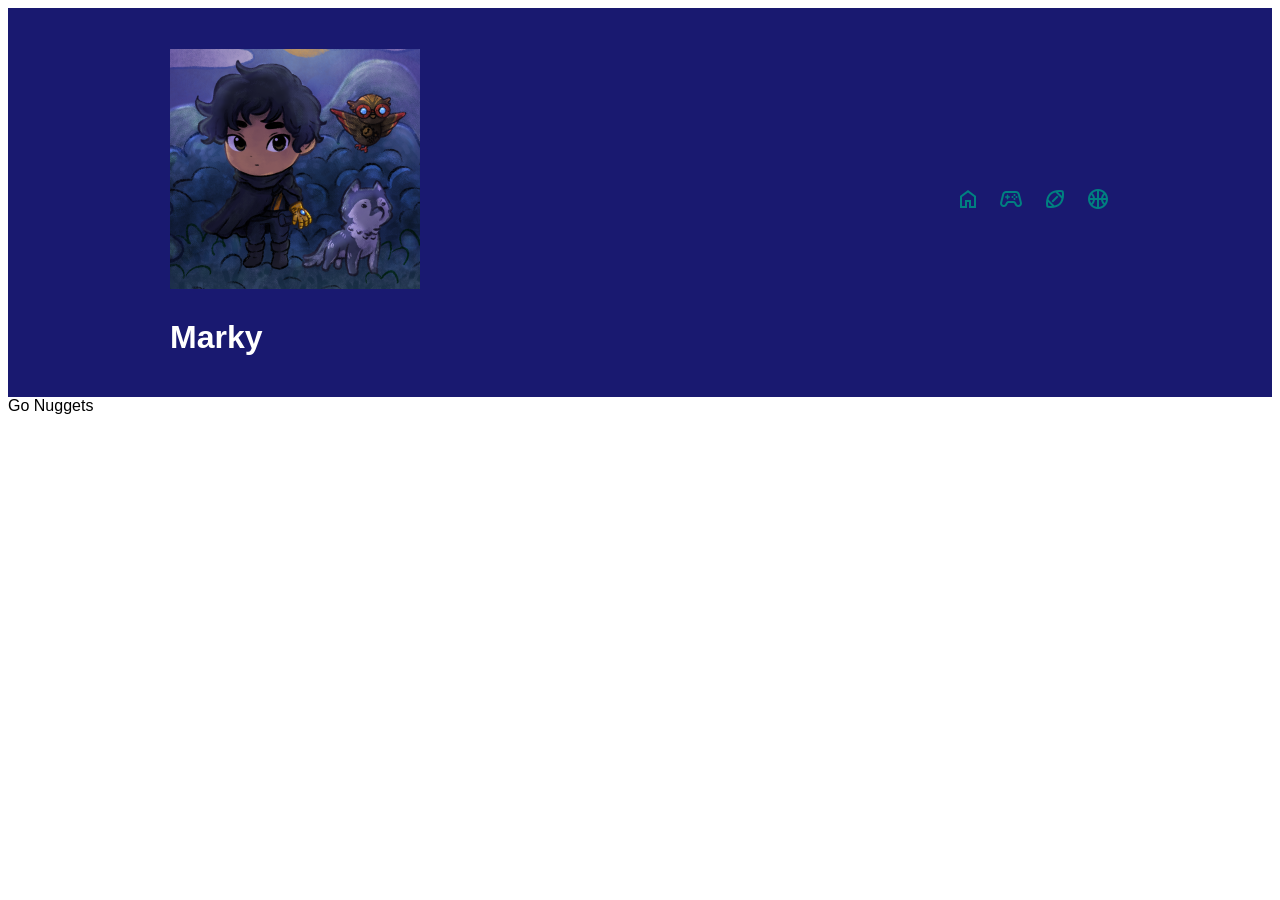
==== basketball.html @ 724725d4 "icons and css test" ====
<!doctype html>
<html lang="en">
    <head>
        <meta charset="UTF-8">
        <meta name="viewport"
              content="width=device-width, user-scalable=no, initial-scale=1.0, maximum-scale=1.0, minimum-scale=1.0">
        <meta http-equiv="X-UA-Compatible" content="ie=edge">
        <title>Football</title>
        <link rel="stylesheet" href="index.css">
        <link rel="stylesheet" href="https://fonts.googleapis.com/css2?family=Material+Symbols+Outlined:opsz,wght,FILL,GRAD@20..48,100..700,0..1,-50..200" />
    </head>

    <body>
        <header>
            <div class="box">
                <h1><img alt="Logo" src="img/miloTiny.png"></h1>
                <h1 class="name">Marky</h1>
                <nav>
                    <ul>
                        <li><a href="css/index.html"><span class="material-symbols-outlined">home</span></a></li>
                        <li><a href="gaming.html"><span class="material-symbols-outlined">stadia_controller</span></a></li>
                        <li><a href="football.html"><span class="material-symbols-outlined">sports_football</span></a></li>
                        <li><a href="basketball.html"><span class="material-symbols-outlined">sports_basketball</span></a></li>
                    </ul>
                </nav>
            </div>
        </header>
        <main>Go Nuggets</main>
    </body>
</html>
---- index.css ----
header{
    background-color: midnightblue;
    padding: 20px 0;
    margin: 0;
}

body {
    font-family: 'Montserrat', sans-serif;
}

.box{
    width: 940px;
    position: relative;
    margin: 0 auto;
}

.name{
  color: white;
}

nav{
    position: absolute;
    top: 110px;
    right: 0;
}

nav li{
    display: inline;
    margin: 0 0 0 15px;
}

nav a{
    color: teal;
    font-size: 40px;
}

nav a:hover{
    color: darkslategrey;
    text-decoration: underline;
}
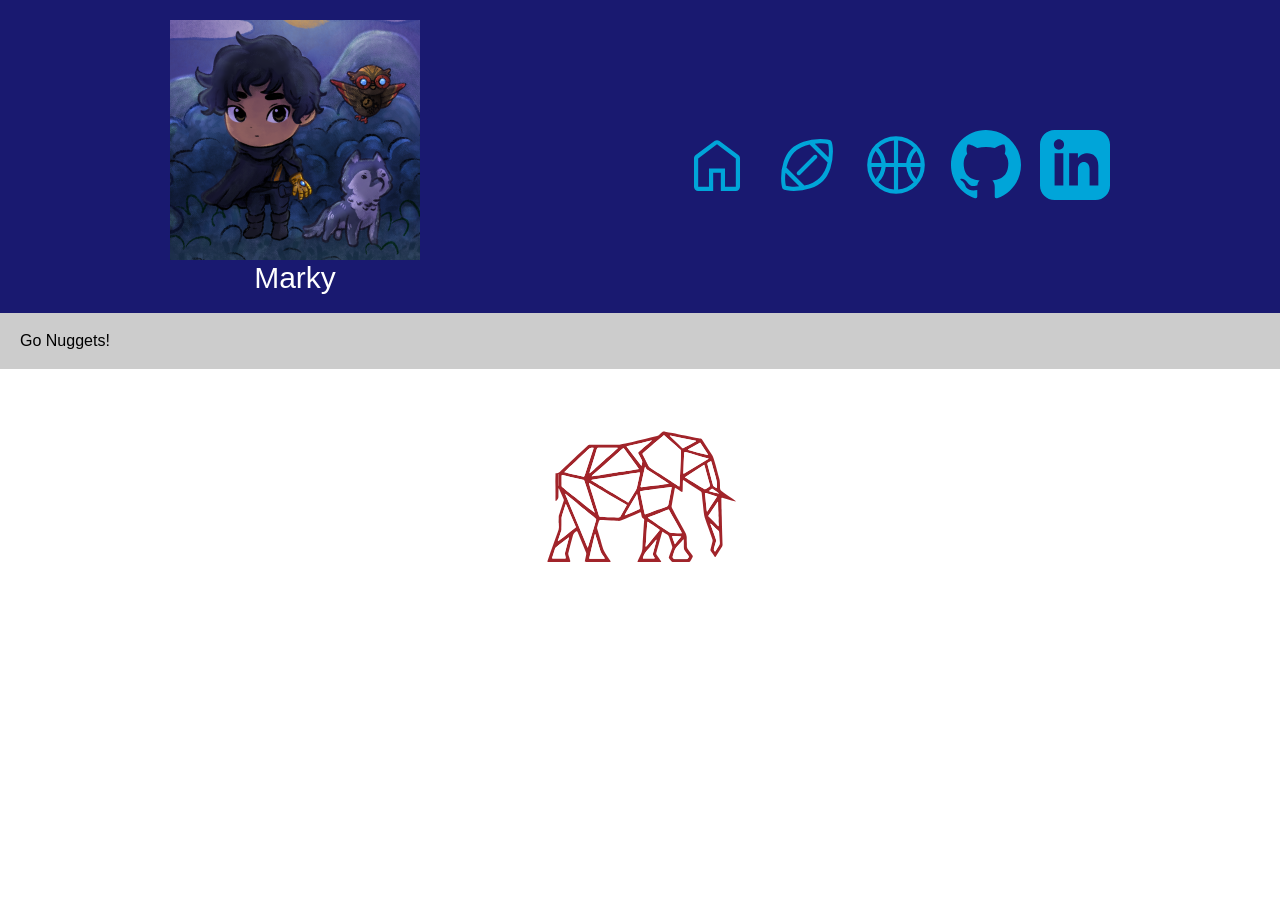
==== commit 4270e518: "icons and format" ====
--- a/basketball.html
+++ b/basketball.html
@@ -6,25 +6,34 @@
               content="width=device-width, user-scalable=no, initial-scale=1.0, maximum-scale=1.0, minimum-scale=1.0">
         <meta http-equiv="X-UA-Compatible" content="ie=edge">
         <title>Football</title>
-        <link rel="stylesheet" href="index.css">
-        <link rel="stylesheet" href="https://fonts.googleapis.com/css2?family=Material+Symbols+Outlined:opsz,wght,FILL,GRAD@20..48,100..700,0..1,-50..200" />
+        <link rel="stylesheet" href="css/reset.css">
+        <link rel="stylesheet" href="css/index.css">
     </head>
-
     <body>
         <header>
             <div class="box">
-                <h1><img alt="Logo" src="img/miloTiny.png"></h1>
-                <h1 class="name">Marky</h1>
+                <div class="photo">
+                    <img alt="Logo" src="img/miloTiny.png">
+                    <span class="name">Marky</span>
+                </div>
                 <nav>
                     <ul>
-                        <li><a href="css/index.html"><span class="material-symbols-outlined">home</span></a></li>
-                        <li><a href="gaming.html"><span class="material-symbols-outlined">stadia_controller</span></a></li>
-                        <li><a href="football.html"><span class="material-symbols-outlined">sports_football</span></a></li>
-                        <li><a href="basketball.html"><span class="material-symbols-outlined">sports_basketball</span></a></li>
+                        <li><a href="index.html"><img class="svg-icon" src="svg/home.svg" alt="Home"></a></li>
+                        <li><a href="football.html"><img class="svg-icon" src="svg/football.svg" alt="Football"></a></li>
+                        <li><a href="basketball.html"><img class="svg-icon" src="svg/basketball.svg" alt="Basketball"></a></li>
+                        <li><a href="https://github.com/marko177/"><img class="svg-icon" src="svg/github.svg" alt="GitHub"></a></li>
+                        <li><a href="https://www.linkedin.com/in/marko177/"><img class="svg-icon" src="svg/linkedin.svg" alt="Linkedin"></a></li>
                     </ul>
                 </nav>
             </div>
         </header>
-        <main>Go Nuggets</main>
+        <main>
+            <section class="principal">
+                <h3>Go Nuggets!</h3>
+            </section>
+        </main>
+        <footer>
+            <img src="svg/facpyaLow.svg" alt="Facpya" class="facpya">
+        </footer>
     </body>
 </html>
--- a/css/index.css
+++ b/css/index.css
@@ -0,0 +1,75 @@
+header{
+    background-color: midnightblue;
+    padding: 20px 0;
+    margin: 0;
+}
+
+body {
+    font-family: 'Montserrat', sans-serif;
+}
+
+.box{
+    width: 940px;
+    position: relative;
+    margin: 0 auto;
+}
+
+div.photo {
+    display: inline-block;
+    text-align: center;
+}
+
+.name{
+  color: white;
+  font-size: 30px;
+  display: block;
+  }
+
+nav{
+    position: absolute;
+    top: 110px;
+    right: 0;
+}
+
+nav li{
+    display: inline;
+    margin: 0 0 0 15px;
+}
+
+nav a{
+    color: teal;
+    font-size: 40px;
+}
+
+nav a:hover{
+    color: darkslategrey;
+    text-decoration: underline;
+}
+
+.svg-icon{
+  filter: invert(47%) sepia(31%) saturate(1984%) hue-rotate(156deg) brightness(98%) contrast(105%);
+  width: 70px;
+  height: auto;
+}
+
+.svg-icon:hover{
+  filter: invert(26%) sepia(87%) saturate(1992%) hue-rotate(161deg) brightness(90%) contrast(101%);
+}
+
+.principal{
+    background: #CCCCCC;
+    padding: 20px;
+}
+
+.aboutme{
+  font-weight: bold;
+}
+footer{
+  text-align: center;
+  padding: 40px;
+  margin: 20px;
+}
+
+.facpya{
+  width: 200px;
+}
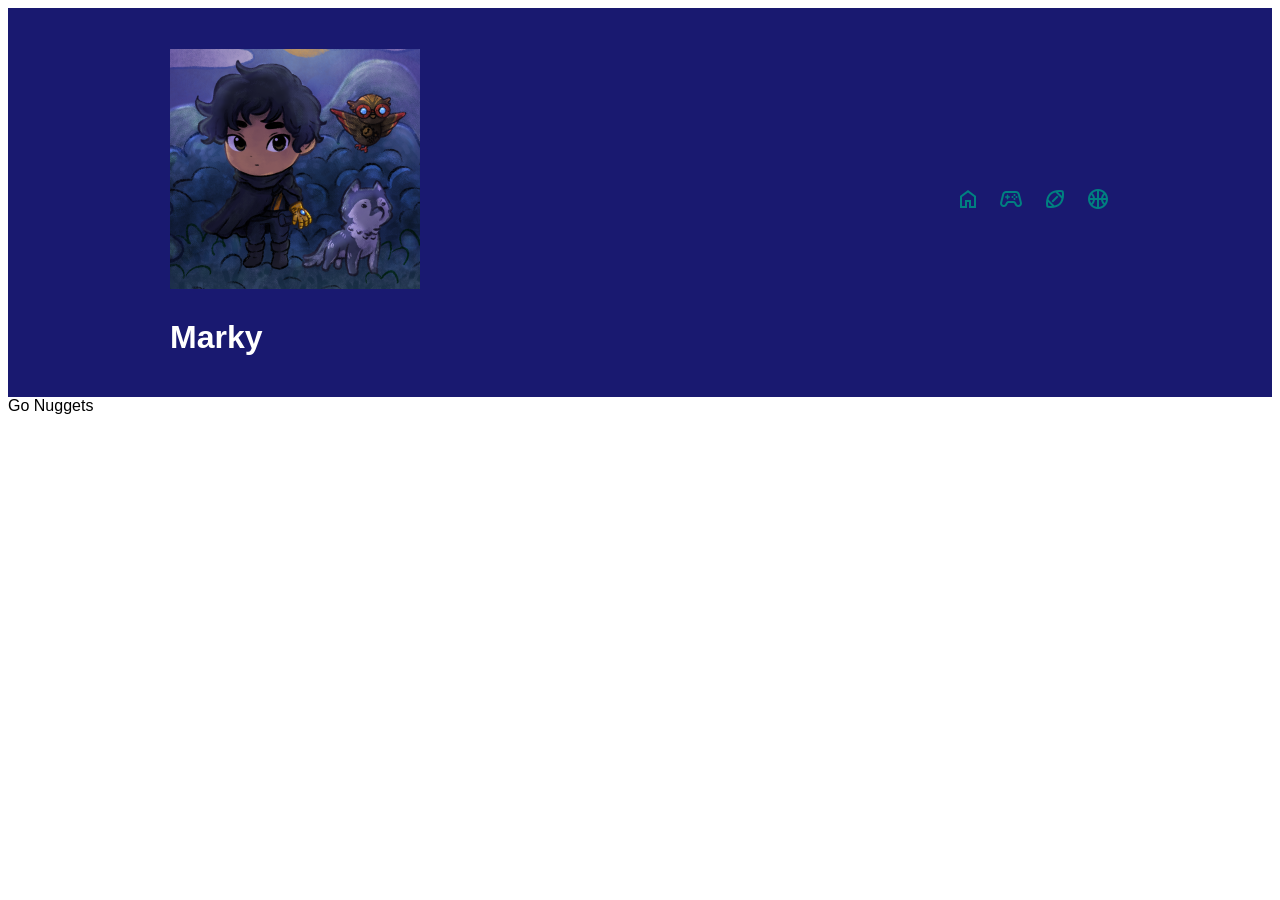
==== commit 19004282: "icons and css test" ====
--- a/basketball.html
+++ b/basketball.html
@@ -6,34 +6,25 @@
               content="width=device-width, user-scalable=no, initial-scale=1.0, maximum-scale=1.0, minimum-scale=1.0">
         <meta http-equiv="X-UA-Compatible" content="ie=edge">
         <title>Football</title>
-        <link rel="stylesheet" href="css/reset.css">
         <link rel="stylesheet" href="css/index.css">
+        <link rel="stylesheet" href="https://fonts.googleapis.com/css2?family=Material+Symbols+Outlined:opsz,wght,FILL,GRAD@20..48,100..700,0..1,-50..200" />
     </head>
+
     <body>
         <header>
             <div class="box">
-                <div class="photo">
-                    <img alt="Logo" src="img/miloTiny.png">
-                    <span class="name">Marky</span>
-                </div>
+                <h1><img alt="Logo" src="img/miloTiny.png"></h1>
+                <h1 class="name">Marky</h1>
                 <nav>
                     <ul>
-                        <li><a href="index.html"><img class="svg-icon" src="svg/home.svg" alt="Home"></a></li>
-                        <li><a href="football.html"><img class="svg-icon" src="svg/football.svg" alt="Football"></a></li>
-                        <li><a href="basketball.html"><img class="svg-icon" src="svg/basketball.svg" alt="Basketball"></a></li>
-                        <li><a href="https://github.com/marko177/"><img class="svg-icon" src="svg/github.svg" alt="GitHub"></a></li>
-                        <li><a href="https://www.linkedin.com/in/marko177/"><img class="svg-icon" src="svg/linkedin.svg" alt="Linkedin"></a></li>
+                        <li><a href="index.html"><span class="material-symbols-outlined">home</span></a></li>
+                        <li><a href="gaming.html"><span class="material-symbols-outlined">stadia_controller</span></a></li>
+                        <li><a href="football.html"><span class="material-symbols-outlined">sports_football</span></a></li>
+                        <li><a href="basketball.html"><span class="material-symbols-outlined">sports_basketball</span></a></li>
                     </ul>
                 </nav>
             </div>
         </header>
-        <main>
-            <section class="principal">
-                <h3>Go Nuggets!</h3>
-            </section>
-        </main>
-        <footer>
-            <img src="svg/facpyaLow.svg" alt="Facpya" class="facpya">
-        </footer>
+        <main>Go Nuggets</main>
     </body>
 </html>
--- a/css/index.css
+++ b/css/index.css
@@ -14,16 +14,9 @@
     margin: 0 auto;
 }
 
-div.photo {
-    display: inline-block;
-    text-align: center;
-}
-
 .name{
   color: white;
-  font-size: 30px;
-  display: block;
-  }
+}
 
 nav{
     position: absolute;
@@ -45,31 +38,3 @@
     color: darkslategrey;
     text-decoration: underline;
 }
-
-.svg-icon{
-  filter: invert(47%) sepia(31%) saturate(1984%) hue-rotate(156deg) brightness(98%) contrast(105%);
-  width: 70px;
-  height: auto;
-}
-
-.svg-icon:hover{
-  filter: invert(26%) sepia(87%) saturate(1992%) hue-rotate(161deg) brightness(90%) contrast(101%);
-}
-
-.principal{
-    background: #CCCCCC;
-    padding: 20px;
-}
-
-.aboutme{
-  font-weight: bold;
-}
-footer{
-  text-align: center;
-  padding: 40px;
-  margin: 20px;
-}
-
-.facpya{
-  width: 200px;
-}
